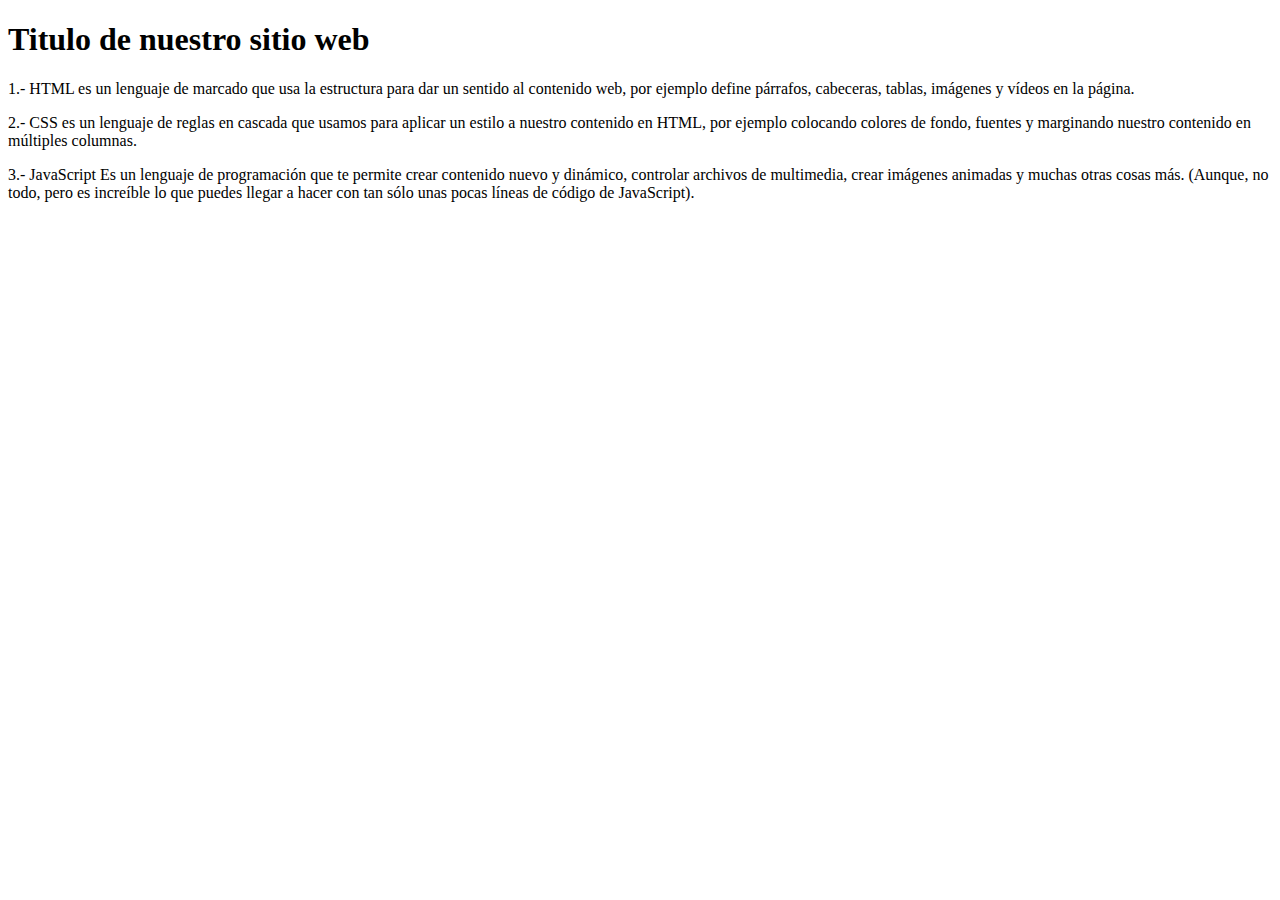
==== DOM.html @ c722f176 "Metodos y propiedades en JS, se agrego un DOM" ====
<!DOCTYPE html>
<html lang="en">
<head>
    <meta charset="UTF-8">
    <meta name="viewport" content="width=device-width, initial-scale=1.0">
    <title>Document</title>
</head>
<body>

    <h1>Titulo de nuestro sitio web</h1>
    <p id="primero">
        1.- HTML es un lenguaje de marcado que usa la estructura para dar un sentido al contenido web,
        por ejemplo define párrafos, cabeceras, tablas, imágenes y vídeos en la página.
    </p>
    <p id="segundo">
        2.- CSS es un lenguaje de reglas en cascada que usamos para aplicar un estilo a nuestro contenido en HTML, 
        por ejemplo colocando colores de fondo, fuentes y marginando nuestro contenido en múltiples columnas.
    </p>
    <p id="tercero">
        3.- JavaScript Es un lenguaje de programación que te permite crear contenido nuevo y dinámico,
        controlar archivos de multimedia, crear imágenes animadas y muchas otras cosas más.
        (Aunque, no todo, pero es increíble lo que puedes llegar a hacer con tan sólo unas pocas líneas
        de código de JavaScript). 
    </p>

    <script src="dom.js"></script>
</body>
</html>
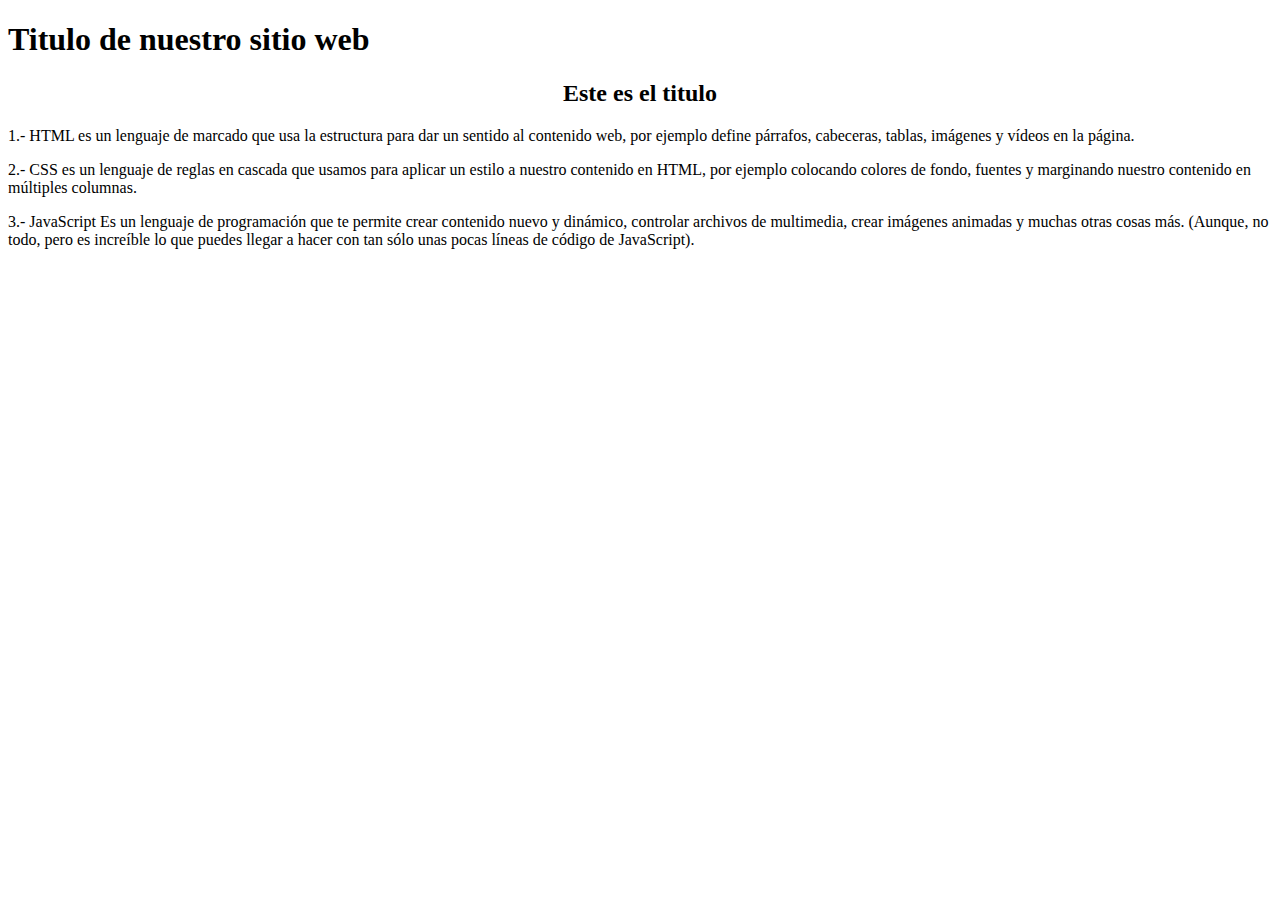
==== commit eecc27b5: "Creacion de nodos DOM" ====
--- a/DOM.html
+++ b/DOM.html
@@ -8,6 +8,7 @@
 <body>
 
     <h1>Titulo de nuestro sitio web</h1>
+    <div id="subtitulo"></div>
     <p id="primero">
         1.- HTML es un lenguaje de marcado que usa la estructura para dar un sentido al contenido web,
         por ejemplo define párrafos, cabeceras, tablas, imágenes y vídeos en la página.
